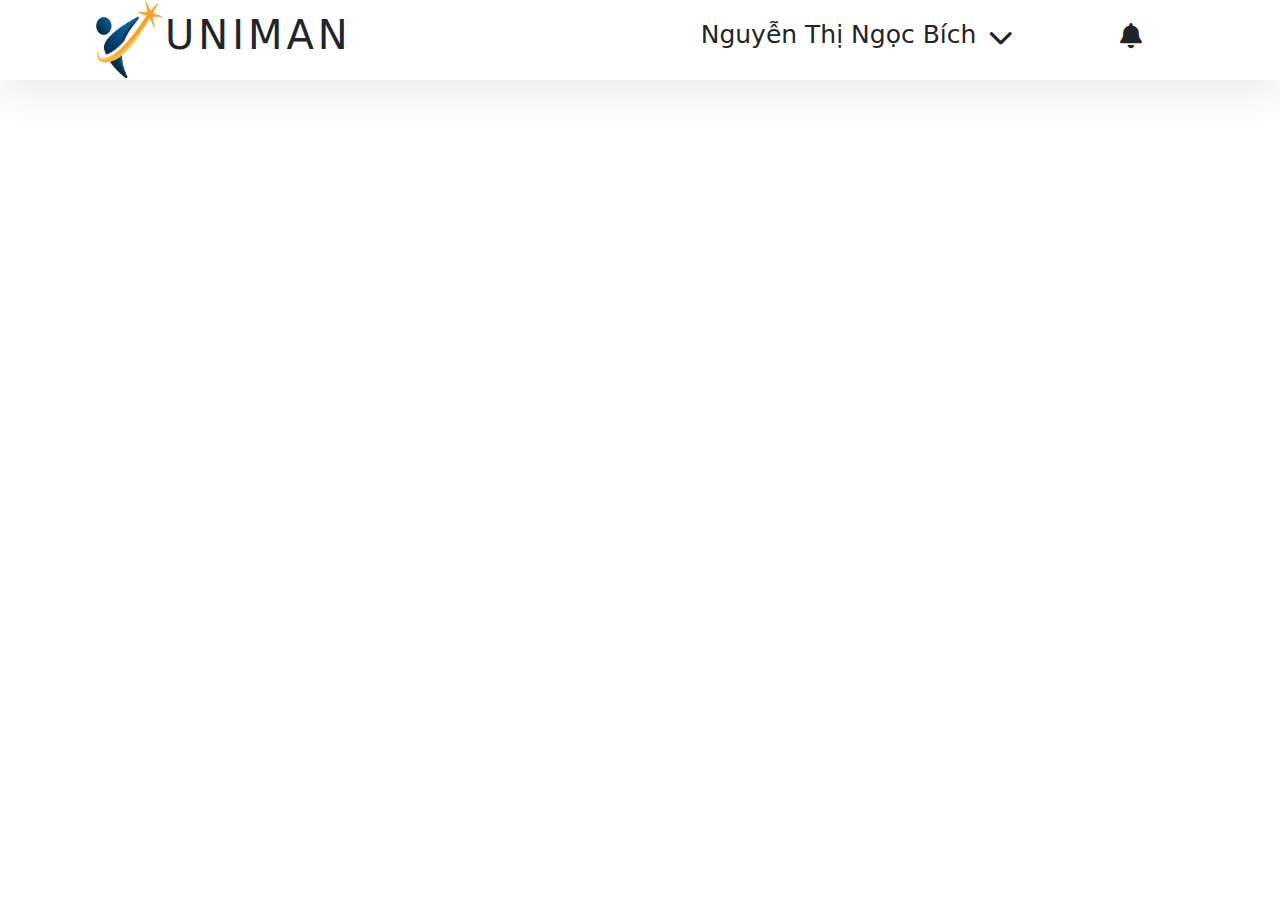
==== UI/index.html @ b7ec0707 "add base of project" ====
<!DOCTYPE html>
<html lang="en">
<head>
    <meta charset="UTF-8">
    <meta name="viewport" content="width=device-width, initial-scale=1.0">
    <link href="https://cdn.jsdelivr.net/npm/bootstrap@5.3.3/dist/css/bootstrap.min.css" rel="stylesheet" integrity="sha384-QWTKZyjpPEjISv5WaRU9OFeRpok6YctnYmDr5pNlyT2bRjXh0JMhjY6hW+ALEwIH" crossorigin="anonymous">
    <link rel="stylesheet" href="https://cdnjs.cloudflare.com/ajax/libs/font-awesome/6.7.2/css/all.min.css" integrity="sha512-Evv84Mr4kqVGRNSgIGL/F/aIDqQb7xQ2vcrdIwxfjThSH8CSR7PBEakCr51Ck+w+/U6swU2Im1vVX0SVk9ABhg==" crossorigin="anonymous" referrerpolicy="no-referrer" />
    <link rel="stylesheet" href="./base.css">
    <link rel="stylesheet" href="./main.css">
    <title>Quản lý sinh viên</title>
</head>
<body>
    <header class="container-fluild d-flex justify-content-center">
        <div class="row container d-flex align-items-center">
            <div class="col d-flex align-items-center">
                <img src="./asset/img/logo-final.png" alt="Logo" width="80" height="80">
                <p class="logo-name">uniman</p>
            </div>
            <div class="col d-flex align-items-center justify-content-around">
                <div class="user d-flex align-items-center justify-content-between">
                    <p class="user-name">Nguyễn Thị Ngọc Bích</p>
                    <i class="fa-solid fa-chevron-down user-future"></i>
                </div>
                <div class="notification">
                    <i class="fa-solid fa-bell"></i>
                </div>
            </div>
        </div>
    </header>

</body>
<script src="https://cdn.jsdelivr.net/npm/bootstrap@5.3.3/dist/js/bootstrap.bundle.min.js" integrity="sha384-YvpcrYf0tY3lHB60NNkmXc5s9fDVZLESaAA55NDzOxhy9GkcIdslK1eN7N6jIeHz" crossorigin="anonymous"></script>
</html>
---- UI/base.css ----
@import url('https://fonts.googleapis.com/css2?family=Montserrat:ital,wght@0,100..900;1,100..900&family=Roboto:ital,wght@0,100;0,300;0,400;0,500;0,700;0,900;1,100;1,300;1,400;1,500;1,700;1,900&display=swap');

* {
    box-sizing: border-box;
    margin: 0;
    padding: 0;
}

html {
    font-size: 62.5%;
    /* 1rem = 10px */
    font-family: 'Roboto', 'sans-serif';
}

header {
    box-shadow: rgba(0, 0, 0, 0.1) 0px 10px 50px;
}
---- UI/main.css ----
.logo-name {
    font-size: 4rem;
    font-weight: 500;
    letter-spacing: 4px;
    text-transform: uppercase;
}

.user,
.notification {
    font-size: 2.5rem;
}

.user-name {
    margin-right: 1.2rem;
}

.user-future {
    margin-top: -6px;
}

.notification {
    margin-top: -6px;
}
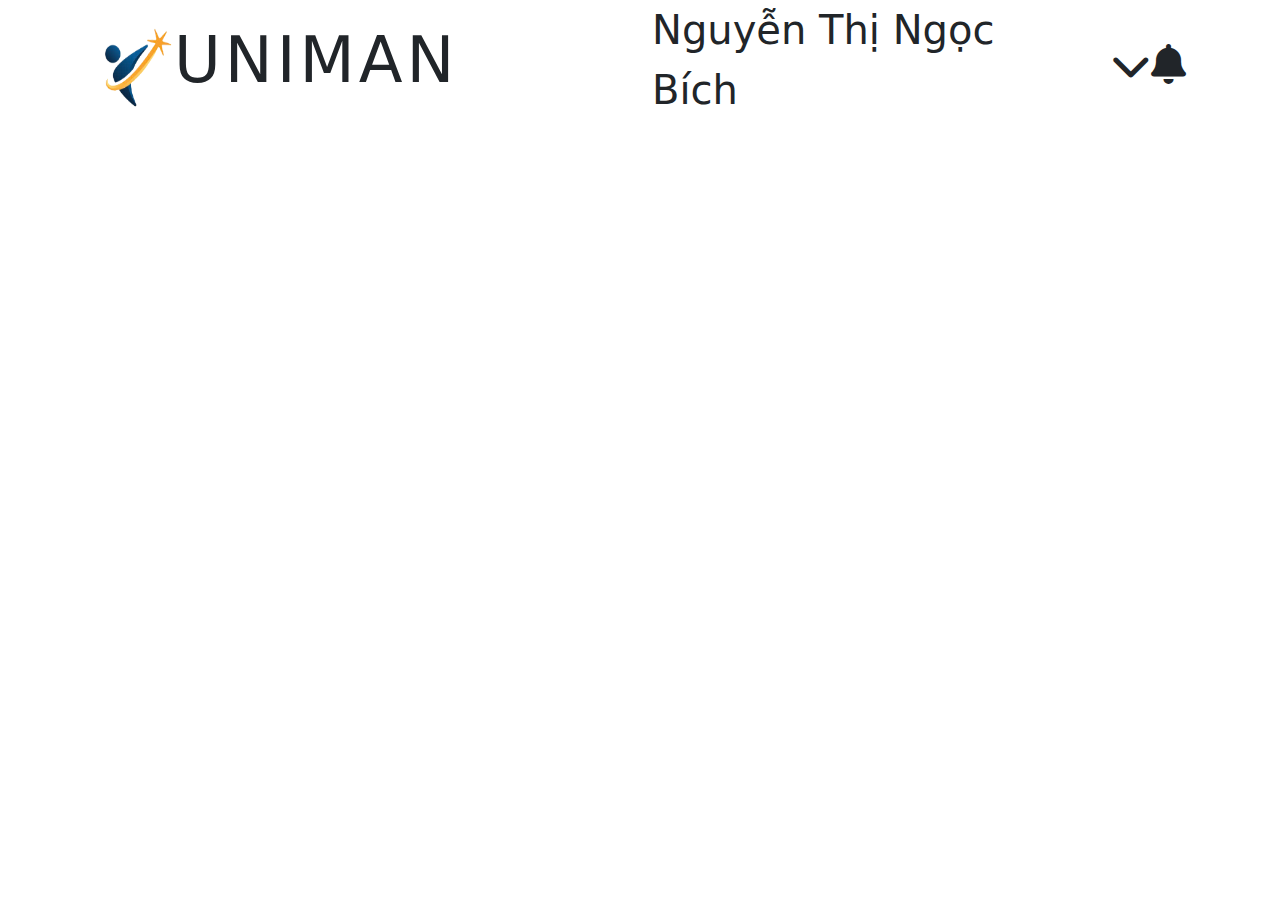
==== commit 6d543083: "Done UI and remaining notice of button" ====
--- a/UI/index.html
+++ b/UI/index.html
@@ -28,6 +28,11 @@
         </div>
     </header>
 
+    <div class="container-fluid">
+        <div class="offcanvas offcanvas-start">
+            p.user-name
+        </div>
+    </div>
 </body>
 <script src="https://cdn.jsdelivr.net/npm/bootstrap@5.3.3/dist/js/bootstrap.bundle.min.js" integrity="sha384-YvpcrYf0tY3lHB60NNkmXc5s9fDVZLESaAA55NDzOxhy9GkcIdslK1eN7N6jIeHz" crossorigin="anonymous"></script>
 </html>--- a/UI/main.css
+++ b/UI/main.css
@@ -20,4 +20,87 @@
 
 .notification {
     margin-top: -6px;
+}
+.modal-content {
+    border: 2px solid #F3B95F !important;
+    border-radius: 16px !important;
+}
+
+.btn-close {
+    position: absolute;
+    right: 16px;
+    top: 16px;
+    background-color: #14142B;
+    opacity: 1;
+    border-radius: 4px;
+    padding: 12px;
+}
+
+.btn-close::before {
+    justify-content: center;
+    content : 'X';
+    font-size:large;
+    color: white;
+    position: absolute;
+    top: 50%;
+    left: 50%;
+    transform: translate(-50%, -50%);
+}
+
+.modal-dialog {
+    max-width: 600px; 
+    max-height: 300px;/* Tăng chiều rộng tối đa */
+}
+
+.modal-title {
+    color: #08183A;
+    font-size: 32px !important;
+    padding-top: 20px;
+}
+
+.modal-body p {
+    color: #08183A;
+    font-size: 30px !important;
+    margin: 0;
+    padding: 20px 0;
+}
+
+.btn {
+    min-width: 160px;
+    padding: 12px 24px;
+    border-radius: 8px;
+    font-size: 16px;
+    font-weight: bold;
+}
+
+.btn-outline-warning {
+    border: 2px solid #F2BA1D;
+    color: #F2BA1D;
+}
+
+.btn-warning {
+    background-color: #F3B95F;
+    border-color: #F3B95F;
+    color: white;
+}
+
+.modal-footer {
+    border-top: none;
+    padding: 24px;
+}
+.modal-TB{
+    max-width: 600px; 
+    max-height: 400px;
+}
+
+@media (max-width: 992px) {
+    .modal-dialog {
+        max-width: 95% !important;
+        margin: 1rem auto;
+    }
+            
+    .modal-title,
+    .modal-body p {
+        font-size: 24px !important;
+    }
 }